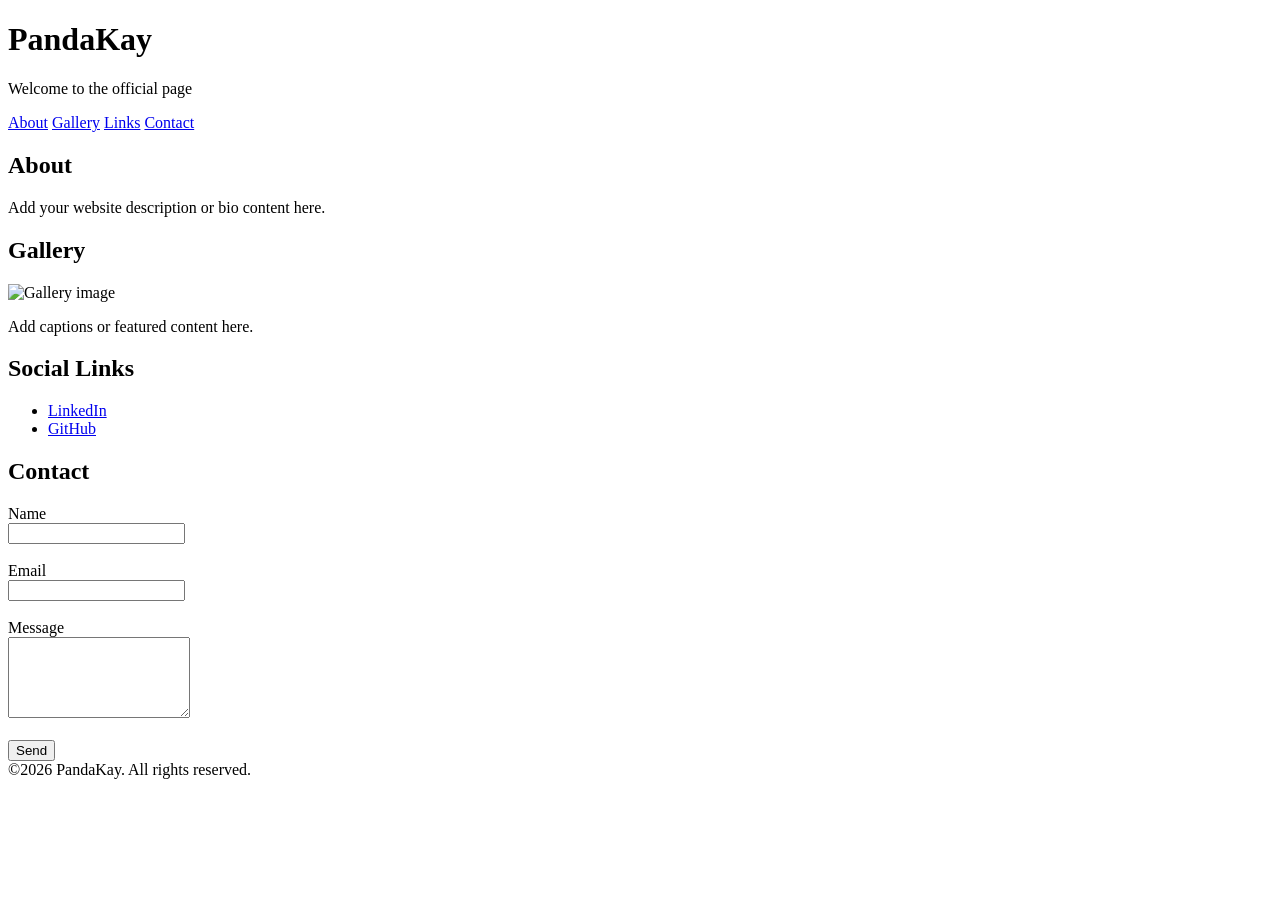
==== home.html @ c9324b10 "Create home.html for PandaKay portfolio" ====
<!DOCTYPE html>
<html lang="en">
<head>
  <meta charset="UTF-8" />
  <meta name="viewport" content="width=device-width, initial-scale=1.0" />
  <title>PandaKay Portfolio</title>

  <style>
    
  </style>
</head>
<body>

  <header>
    <h1>PandaKay</h1>
    <p>Welcome to the official page</p>
  </header>

  <nav>
    <a href="#about">About</a>
    <a href="#gallery">Gallery</a>
    <a href="#links">Links</a>
    <a href="#contact">Contact</a>
  </nav>

  <main>

    <section id="about">
      <div class="card">
        <h2>About</h2>
        <p>
          Add your website description or bio content here.
        </p>
      </div>
    </section>

    <section id="gallery">
      <div class="card">
        <h2>Gallery</h2>

        <img src="image1.jpg" alt="Gallery image" />

        <p>
          Add captions or featured content here.
        </p>
      </div>
    </section>

    <section id="links">
      <div class="card">
        <h2>Social Links</h2>

        <ul>
          <li><a href="https://www.linkedin.com/in/programmingpanda/">LinkedIn</a></li>
          <li><a href="https://github.com/PandaProgrammer">GitHub</a></li>
        </ul>
      </div>
    </section>

    <section id="contact">
      <div class="card">
        <h2>Contact</h2>

        <form>
          <label>Name</label><br />
          <input type="text" name="name" /><br /><br />

          <label>Email</label><br />
          <input type="email" name="email" /><br /><br />

          <label>Message</label><br />
          <textarea rows="5"></textarea><br /><br />

          <button type="submit">Send</button>
        </form>
      </div>
    </section>

  </main>

  <footer>
    ©2026 PandaKay. All rights reserved.
  </footer>

</body>
</html>
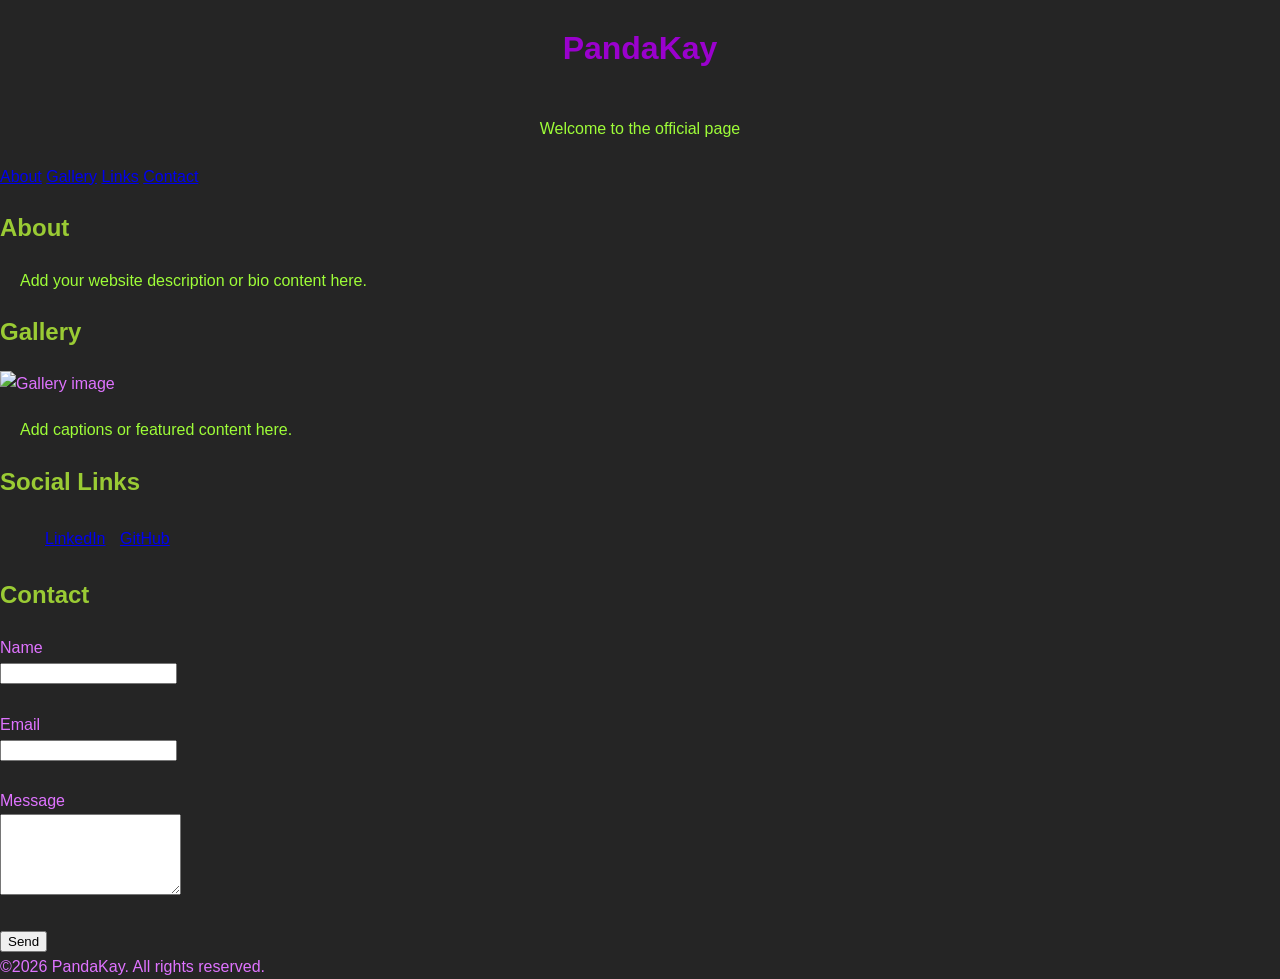
==== commit 76e6826a: "Link stylesheet in home.html Removed empty style tags and added a link to the stylesheet." ====
--- a/home.html
+++ b/home.html
@@ -4,10 +4,8 @@
   <meta charset="UTF-8" />
   <meta name="viewport" content="width=device-width, initial-scale=1.0" />
   <title>PandaKay Portfolio</title>
-
-  <style>
-    
-  </style>
+  <link rel="stylesheet" type="text/css" href="style.css">
+  
 </head>
 <body>
 
--- a/style.css
+++ b/style.css
@@ -0,0 +1,146 @@
+/*
+Style sheet for my Portfolio
+Kay Piotrowski - started 2-19-22
+colors:
+  background: #252525
+  purple text: #df73ff
+  light green: #9efd38
+  panda purple: #9A01CD
+  panda green: #9ACB34
+*/
+
+
+body {
+  margin: 0;
+  font-family: Arial, sans-serif;
+  background-color: #252525;
+  color: #df73ff;
+  line-height: 1.6;
+}
+
+header {
+  padding: 2px 0;
+  text-align: center;
+}
+
+.logo {
+  width: auto;
+  height: 150px;
+  display: inline-block;
+}
+
+h1 {
+  color: #9A01CD;
+  display: inline-block;
+}
+
+h2 {
+  color: #9ACB34;
+}
+
+nav {
+  display: inline-block;
+  text-align: center;
+}
+
+li {
+  display: inline-block;
+  padding: 5px;
+}
+
+p {
+  color: #9efd38;
+  margin: 20px;
+}
+
+/* Style the header with a grey background and some padding */
+.header {
+  overflow: hidden;
+  background-color: #282828;
+  padding: 20px 10px;
+}
+
+/* Style the header links */
+.header a {
+  float: left;
+  color: inherit;
+  text-align: center;
+  padding: 12px;
+  text-decoration: none;
+  font-size: 18px;
+  line-height: 25px;
+  border-radius: 4px;
+}
+
+/* Style the logo link (notice that we set the same value of line-height and font-size to prevent the header to increase when the font gets bigger */
+.header a.logo {
+  font-size: 25px;
+  font-weight: bold;
+}
+
+/* Change the background color on mouse-over */
+.header li a:hover {
+  background-color: #df73ff;
+  color: black;
+}
+
+/* Style the active/current link*/
+.header a.active {
+  background-color: dodgerblue;
+  color: white;
+}
+
+/* Float the link section to the right */
+.header-right {
+  float: right;
+}
+
+/* Add media queries for responsiveness - when the screen is 500px wide or less, stack the links on top of each other */
+@media screen and (max-width: 500px) {
+  .header a {
+    float: none;
+    display: block;
+    text-align: left;
+  }
+  .header-right {
+    float: none;
+  }
+}
+
+/*
+    nav a {
+      color: #fff;
+      margin: 0 10px;
+      text-decoration: none;
+    }
+
+    main {
+      max-width: 1000px;
+      margin: auto;
+      padding: 20px;
+    }
+
+    section {
+      margin-bottom: 40px;
+    }
+
+    .card {
+      background: #1c1c1c;
+      padding: 20px;
+      border-radius: 10px;
+      margin-bottom: 20px;
+    }
+
+    footer {
+      background: #1e1e1e;
+      text-align: center;
+      padding: 20px;
+      font-size: 14px;
+      color: #aaa;
+    }
+
+    img {
+      max-width: 100%;
+      border-radius: 8px;
+    }
+*/
